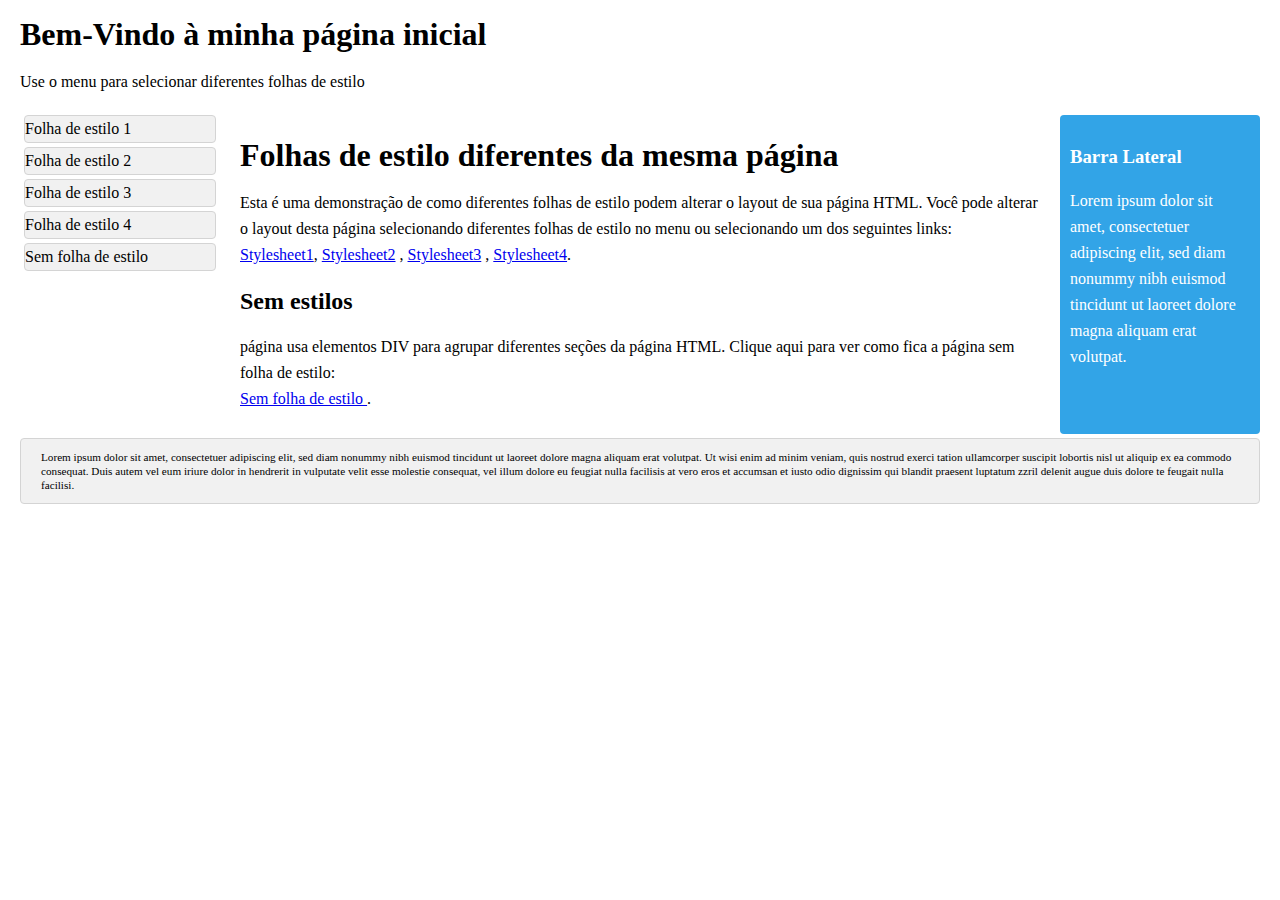
==== aulas/aula-0525.html @ badd8123 "Exemplo com JS" ====
<!DOCTYPE html>

<html>

<head>
    <meta charset="UTF-8">
    <title>Html + CSS</title>
    <link rel="stylesheet" href="css/style01.css"/>
    <link rel="stylesheet" href="css/style02.css"/>
    <link rel="stylesheet" href="css/style03.css"/>
    <link rel="stylesheet" href="css/style04.css"/>
    
    
</head>

<body>

    <div id = " top ">
        <h1>Bem-Vindo à minha página inicial</h1>

        <p> Use o menu para selecionar diferentes folhas de estilo</p>
    </div>
    
    <div class="wrapper">

        <div id="menubar">

            <ul>
                <li class="item-menu" onclick="onStyle(0)">Folha de estilo 1 </li>
                <li class="item-menu" onclick="onStyle(1)" >Folha de estilo 2</li>
                <li class="item-menu" onclick="onStyle(2)" >Folha de estilo 3</li>
                <li class="item-menu" onclick="onStyle(3)" >Folha de estilo 4</li>
                <li class="item-menu" onclick="noStyle()" >Sem folha de estilo</li>
            </ul>

        </div>

        <div id="main">

            <h1>Folhas de estilo diferentes da mesma página</h1>

            <p>Esta é uma demonstração de como diferentes folhas de estilo podem alterar o layout de sua página HTML.
                Você pode alterar o layout desta página selecionando diferentes folhas de estilo no menu ou selecionando
                um
                dos seguintes links:<br>
                <a onclick="onStyle(0)" href="#">Stylesheet1</a>, 
                <a onclick="onStyle(1)" href="#"> Stylesheet2</a> ,
                <a onclick="onStyle(2)" href="#"> Stylesheet3</a> ,
                <a onclick="onStyle(3)" href="#">Stylesheet4</a>.
            </p>

            <h2> Sem estilos</h2>

            <p> página usa elementos DIV para agrupar diferentes seções da página HTML.
                Clique aqui para ver como fica a página sem folha de estilo:<br>
                <a onclick="noStyle()" href="#">Sem folha de estilo </a>.

            </p>
        </div>

        <div id="sidebar">
            <h3>Barra Lateral</h3>

            <p>Lorem ipsum dolor sit amet, consectetuer adipiscing elit, sed diam nonummy nibh euismod tincidunt ut
                laoreet dolore magna aliquam erat volutpat.</p>
        </div>
    </div>

    <div id="botton">
        <p> Lorem ipsum dolor sit amet, consectetuer adipiscing elit, sed diam nonummy nibh euismod tincidunt ut
            laoreet dolore magna aliquam erat volutpat. Ut wisi enim ad minim veniam, quis nostrud exerci tation
            ullamcorper suscipit lobortis nisl ut aliquip ex ea commodo consequat. Duis autem vel eum iriure dolor in
            hendrerit in vulputate velit esse molestie consequat, vel illum dolore eu feugiat nulla facilisis at vero
            eros et accumsan et iusto odio dignissim qui blandit praesent luptatum zzril delenit augue duis dolore te
            feugait nulla facilisi.</p>
    </div>

    <script>

        function noStyle() {

            document.styleSheets[0].disabled = true;
            document.styleSheets[1].disabled = true;
            document.styleSheets[2].disabled = true;
            document.styleSheets[3].disabled = true;
        }

        function onStyle(n){
            noStyle();
            document.styleSheets[n].disabled = false;
        }

        onStyle(0);

    </script>

    


</body>

</html>
---- aulas/css/style01.css ----
body{
    font: 100% "Lucida Sans", Verdana;
    margin: 20px;
    line-height: 26px;
}

#top{

    background-color: #04AA6D;
    color: #ffffff;
    padding: 15px;
}

#top h1,
#top p,
ul{
    margin: 0;
    padding: 0;
}

.item-menu{
    list-style-type: none;
    cursor: pointer;
    background-color: #f1f1f1;
    border: 1px solid #d4d4d4;
    margin: 4px;
}

.item-menu:hover{
    background-color: #ffffff;
}

.item-menu::first-child{
    background-color: #04AA6D;
    color: #ffffff;
    font-weight: bold;
}

ul{
    width: 200px;
    float: left;
}

#main{
    padding: 10px;
    margin: 0 210px;
}

#sidebar{
    background-color: #32a4e7;
    color: white;
    padding: 10px;
    width: 180px;
    right: 0;
    top: 0;
    bottom: 0;
    position: absolute;
    margin: 4px 0px;
}

.wrapper{
    position: relative;
}

#botton{
    background-color: #f1f1f1;
    border: 1px solid #d4d4d4;
    padding: 0px 20px;
    font-size: 70%;
    line-height: 14px;
}

#top,
.item-menu,
#sidebar,
#botton{
    border-radius: 4px;
}
---- aulas/css/style02.css ----
body{
    background-color: #d14836;
    font-family: Arial;
    line-height: 20px;
}

#top{
    color: white;
    padding: 15px;
    font-size: 30px;
    line-height: 26px;
}

#top h1{
    margin: 0;
    line-height: 50px;
}

#menubar{
    float: right;
}

#main{
    background-color: white;
    padding: 10px;
    font: 80% Verdana;
}

#main h1,
#main h2,
#sidebar{
    color: #d14836;
}

#sidebar{
    padding: 10px;
    background-color: #F6DAD7;
}

#bottom{
    color: white;
    text-align: center;
    font-size: 70%;
    padding: 10px;
}

.item-menu{
    width: 155px;
    background-color: #d14836;
    color: white;
    margin: 10px;
    padding: 5px;
    text-align: center;
    border-radius: 40px;
    list-style-type: none;
    cursor: pointer;
    border: #d14836 solid 1px;
    font:  Verdana;
}

.item-menu:hover{
    background-color: white;
    color: #d14836;
}

.item-menu:nth-child(2){
    background-color: white;
    color: #d14836;
    font-weight: bold;
}

a{
    color: #d14836;
    text-decoration: none;
}

a:hover{
    text-decoration: underline;
}
---- aulas/css/style03.css ----
body{
    font: 100% Verdana;
    margin: 20px;
    line-height: 26px;
    overflow: auto;
}
h1, h2, h3{
    color: #4CAF50;
}
.item-menu{
    background-color: #555555;
    color: white;
    list-style-type: none;
    width: 165px;
    cursor: pointer;
    padding: 2px;
    margin: 4px;
    text-align: center;
    float: left;
}

#menubar{
    overflow: auto;
    
}

ul{
    padding: 0;
}

.item-menu:hover{
    background-color: black;
}

.item-menu:nth-child(3){
    background-color: #04AA6D;
}

#sidebar{
    background-color: #f1f1f1;
    border: 1px solid #d4d4d4;
    padding-left: 10px;
}

#bottom{
    text-align: center;
    font-size: 70%;
    padding: 10px;
    line-height: 14px;
}

.wrapper{
    overflow: auto;
}
---- aulas/css/style04.css ----
body{
    background-color: black;
    font: 100% "Courier New";
    margin: 20px;
    line-height: 26px;
    color: #84c754;
}

#top{
    padding: 15px;
}

#top h1, #top p{
    margin: 0;
}

.item-menu:hover{
    color: white;
    cursor: pointer;
}

#main{
    padding: 10px;
}

a{
    color: white;
}

a:hover{
    color: #84c754;
}

#bottom, #sidebar{
    color: white;
    border: 1px solid white;
    border-radius: 4px;
    padding: 10px;
    font-size: 70%;
    line-height: 14px;
    text-align: center;
}

.wrapper{
    position: relative;
    
}

#sidebar{
    position: absolute;
    right: 0;
    top: 0;
    width: 320px;
    text-align: left;
    font-size: 80%;
    line-height: 20px;
}
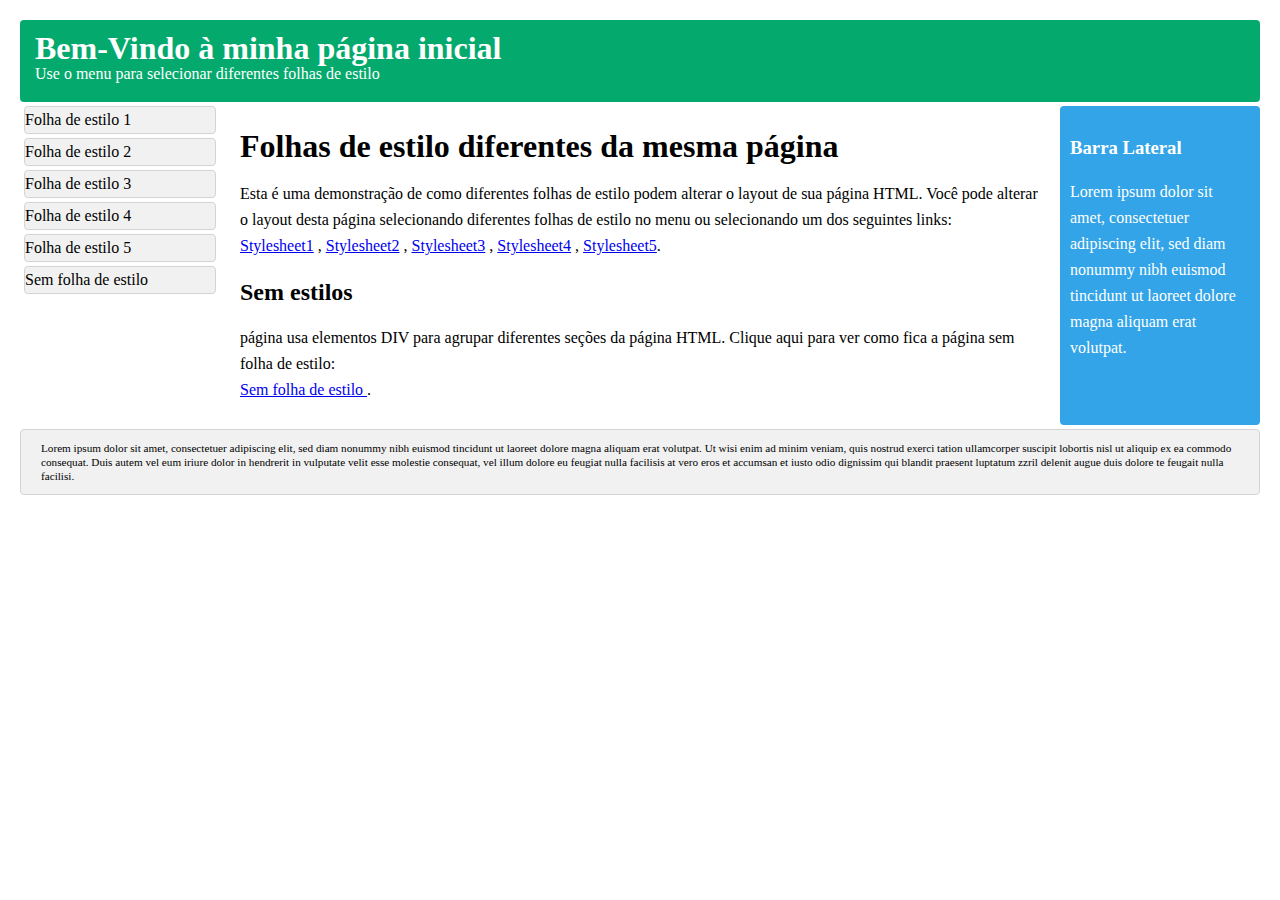
==== commit 84da93fa: "quinta folha de estilo" ====
--- a/aulas/aula-0525.html
+++ b/aulas/aula-0525.html
@@ -9,13 +9,14 @@
     <link rel="stylesheet" href="css/style02.css"/>
     <link rel="stylesheet" href="css/style03.css"/>
     <link rel="stylesheet" href="css/style04.css"/>
+    <link rel="stylesheet" href="css/style05.css"/>
     
     
 </head>
 
 <body>
 
-    <div id = " top ">
+    <div id = "top">
         <h1>Bem-Vindo à minha página inicial</h1>
 
         <p> Use o menu para selecionar diferentes folhas de estilo</p>
@@ -26,10 +27,11 @@
         <div id="menubar">
 
             <ul>
-                <li class="item-menu" onclick="onStyle(0)">Folha de estilo 1 </li>
+                <li class="item-menu" onclick="onStyle(0)" >Folha de estilo 1 </li>
                 <li class="item-menu" onclick="onStyle(1)" >Folha de estilo 2</li>
                 <li class="item-menu" onclick="onStyle(2)" >Folha de estilo 3</li>
                 <li class="item-menu" onclick="onStyle(3)" >Folha de estilo 4</li>
+                <li class="item-menu" onclick="onStyle(4)" >Folha de estilo 5</li>
                 <li class="item-menu" onclick="noStyle()" >Sem folha de estilo</li>
             </ul>
 
@@ -41,12 +43,13 @@
 
             <p>Esta é uma demonstração de como diferentes folhas de estilo podem alterar o layout de sua página HTML.
                 Você pode alterar o layout desta página selecionando diferentes folhas de estilo no menu ou selecionando
-                um
-                dos seguintes links:<br>
-                <a onclick="onStyle(0)" href="#">Stylesheet1</a>, 
+                um dos seguintes links:<br>
+                <a onclick="onStyle(0)" href="#"> Stylesheet1</a> , 
                 <a onclick="onStyle(1)" href="#"> Stylesheet2</a> ,
                 <a onclick="onStyle(2)" href="#"> Stylesheet3</a> ,
-                <a onclick="onStyle(3)" href="#">Stylesheet4</a>.
+                <a onclick="onStyle(3)" href="#"> Stylesheet4</a> ,
+                <a onclick="onStyle(4)" href="#"> Stylesheet5</a>.
+
             </p>
 
             <h2> Sem estilos</h2>
@@ -83,6 +86,7 @@
             document.styleSheets[1].disabled = true;
             document.styleSheets[2].disabled = true;
             document.styleSheets[3].disabled = true;
+            document.styleSheets[4].disabled = true;
         }
 
         function onStyle(n){
